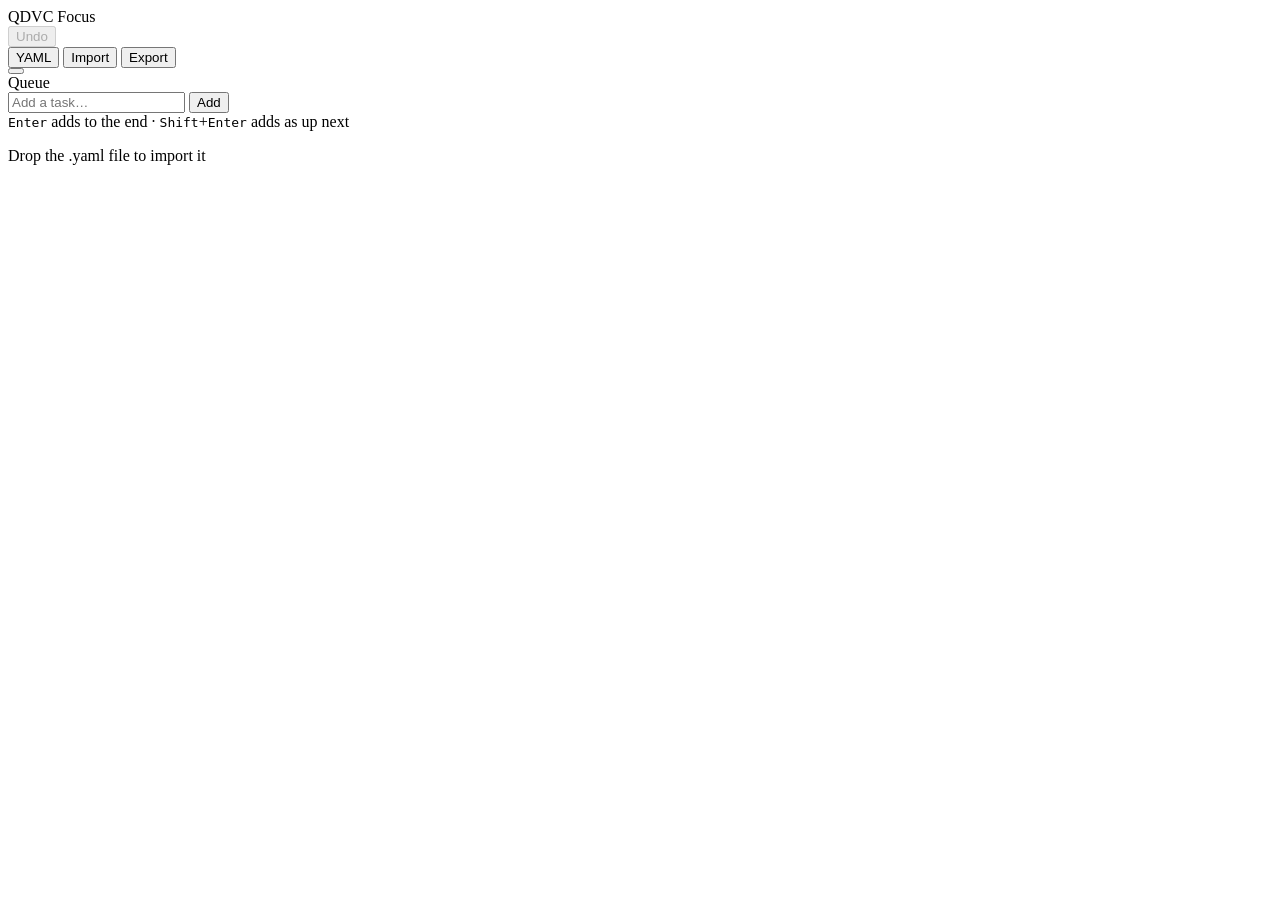
==== src/10-shell.html @ 7f021e05 "[AI-assisted] [feat] Add QDVC Focus single-page app Adds a no-dependency desktop web app for trackin" ====
</head>
<body>
<div class="app" id="app">

  <header class="toolbar" role="banner">
    <div class="brand">
      <span class="brand-mark" id="brand-mark" aria-hidden="true"></span>
      <span class="brand-name">QDVC Focus</span>
    </div>
    <div class="toolbar-spacer"></div>
    <div class="idle-slot" id="idle-slot"></div>
    <div class="toolbar-spacer"></div>
    <div class="toolbar-tools">
      <button type="button" class="tbtn" id="btn-undo" data-act="undo" disabled title="Nothing to undo"><span data-icon="undo"></span><span>Undo</span></button>
      <div class="segmented" role="group" aria-label="State">
        <button type="button" class="tbtn" data-act="show-yaml" title="Show the current state as YAML (Y)"><span data-icon="code"></span><span>YAML</span></button>
        <button type="button" class="tbtn" data-act="import" title="Import a saved state"><span data-icon="importFile"></span><span>Import</span></button>
        <button type="button" class="tbtn" data-act="export" title="Download the current state as a .yaml file"><span data-icon="exportFile"></span><span>Export</span></button>
      </div>
      <button type="button" class="tbtn tbtn-round" data-act="about" title="About and keyboard shortcuts (?)" aria-label="About and keyboard shortcuts"><span data-icon="info"></span></button>
    </div>
  </header>

  <main class="workspace">
    <div class="col-main">
      <section class="now-slot" id="now" aria-label="Working on now"></section>
      <div id="background"></div>
      <div id="done"></div>
    </div>

    <aside class="col-side panel queue-panel" aria-label="Queue">
      <div class="panel-head">
        <span class="panel-title">Queue</span>
        <span class="count-badge" id="queue-count"></span>
      </div>
      <form class="add-form" data-form="add" autocomplete="off">
        <div class="field-row">
          <input class="field" id="add-input" name="title" maxlength="300" placeholder="Add a task…" aria-label="Add a task to the queue">
          <button type="submit" class="btn"><span data-icon="plus"></span><span>Add</span></button>
        </div>
        <div class="hint"><kbd>Enter</kbd> adds to the end · <kbd>Shift</kbd>+<kbd>Enter</kbd> adds as up next</div>
      </form>
      <div class="queue-body" id="queue-body"></div>
    </aside>
  </main>

  <footer class="statusbar" id="statusbar" role="contentinfo"></footer>
</div>

<div class="toasts" id="toasts" aria-live="polite"></div>
<div id="layer"></div>
<div class="file-drop-veil" aria-hidden="true"><div class="file-drop-card">Drop the .yaml file to import it</div></div>
<input type="file" id="file-input" accept=".yaml,.yml,.txt,text/yaml,application/yaml,text/plain" hidden>
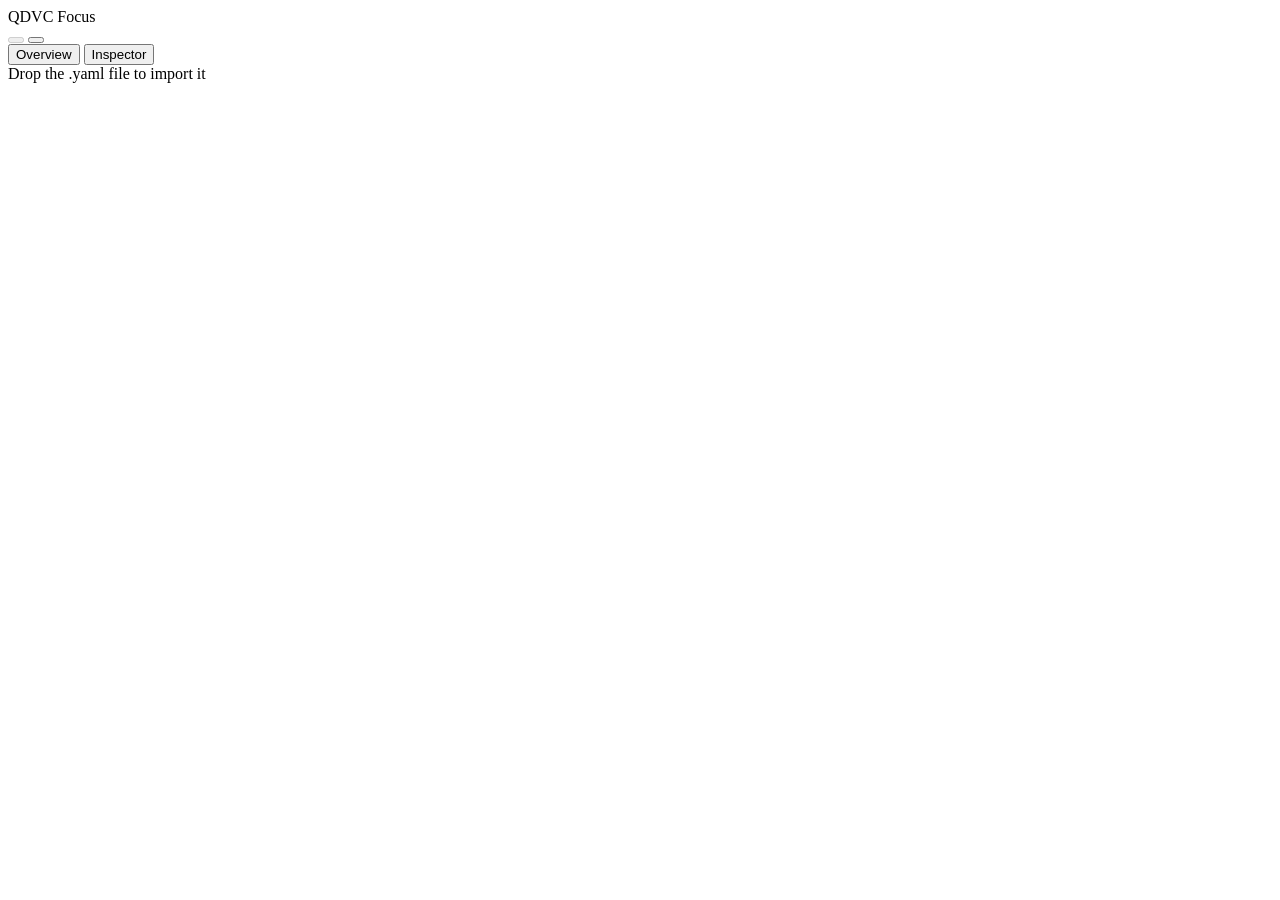
==== commit e4120f6f: "[AI-assisted] [feat] Redesign QDVC Focus around a vertical timeline Replaces the panel layout with a" ====
--- a/src/10-shell.html
+++ b/src/10-shell.html
@@ -11,40 +11,33 @@
     <div class="idle-slot" id="idle-slot"></div>
     <div class="toolbar-spacer"></div>
     <div class="toolbar-tools">
-      <button type="button" class="tbtn" id="btn-undo" data-act="undo" disabled title="Nothing to undo"><span data-icon="undo"></span><span>Undo</span></button>
-      <div class="segmented" role="group" aria-label="State">
-        <button type="button" class="tbtn" data-act="show-yaml" title="Show the current state as YAML (Y)"><span data-icon="code"></span><span>YAML</span></button>
-        <button type="button" class="tbtn" data-act="import" title="Import a saved state"><span data-icon="importFile"></span><span>Import</span></button>
-        <button type="button" class="tbtn" data-act="export" title="Download the current state as a .yaml file"><span data-icon="exportFile"></span><span>Export</span></button>
-      </div>
-      <button type="button" class="tbtn tbtn-round" data-act="about" title="About and keyboard shortcuts (?)" aria-label="About and keyboard shortcuts"><span data-icon="info"></span></button>
+      <button type="button" class="tbtn" id="btn-undo" data-act="undo" disabled title="Nothing to undo" aria-label="Nothing to undo"><span data-icon="undo"></span></button>
+      <button type="button" class="tbtn" data-act="settings" title="Settings (,)" aria-label="Settings"><span data-icon="gear"></span></button>
     </div>
   </header>
 
-  <main class="workspace">
-    <div class="col-main">
-      <section class="now-slot" id="now" aria-label="Working on now"></section>
-      <div id="background"></div>
-      <div id="done"></div>
-    </div>
+  <div class="workspace" id="workspace">
+    <aside class="drawer drawer-left" id="drawer-left" aria-label="Overview">
+      <div class="drawer-inner" id="overview"></div>
+    </aside>
 
-    <aside class="col-side panel queue-panel" aria-label="Queue">
-      <div class="panel-head">
-        <span class="panel-title">Queue</span>
-        <span class="count-badge" id="queue-count"></span>
+    <main class="stage">
+      <div class="timeline-scroll" id="timeline-scroll">
+        <div class="timeline" id="timeline" aria-label="Timeline"></div>
       </div>
-      <form class="add-form" data-form="add" autocomplete="off">
-        <div class="field-row">
-          <input class="field" id="add-input" name="title" maxlength="300" placeholder="Add a task…" aria-label="Add a task to the queue">
-          <button type="submit" class="btn"><span data-icon="plus"></span><span>Add</span></button>
-        </div>
-        <div class="hint"><kbd>Enter</kbd> adds to the end · <kbd>Shift</kbd>+<kbd>Enter</kbd> adds as up next</div>
-      </form>
-      <div class="queue-body" id="queue-body"></div>
+      <button type="button" class="drawer-handle handle-left" id="handle-left" data-act="toggle-overview" aria-controls="drawer-left" aria-expanded="false" title="Overview ([)">
+        <span class="handle-grip" aria-hidden="true"></span><span class="handle-label">Overview</span><span class="handle-chevron" data-icon="chevron"></span>
+      </button>
+      <button type="button" class="drawer-handle handle-right" id="handle-right" data-act="toggle-inspector" aria-controls="drawer-right" aria-expanded="false" title="Inspector (])">
+        <span class="handle-grip" aria-hidden="true"></span><span class="handle-label">Inspector</span><span class="handle-chevron" data-icon="chevron"></span>
+      </button>
+      <button type="button" class="jump-now" id="jump-now" data-act="jump-now" data-dir="down" hidden title="Jump to now (.)"><span data-icon="down"></span><span>Jump to now</span></button>
+    </main>
+
+    <aside class="drawer drawer-right" id="drawer-right" aria-label="Inspector">
+      <div class="drawer-inner" id="inspector"></div>
     </aside>
-  </main>
-
-  <footer class="statusbar" id="statusbar" role="contentinfo"></footer>
+  </div>
 </div>
 
 <div class="toasts" id="toasts" aria-live="polite"></div>
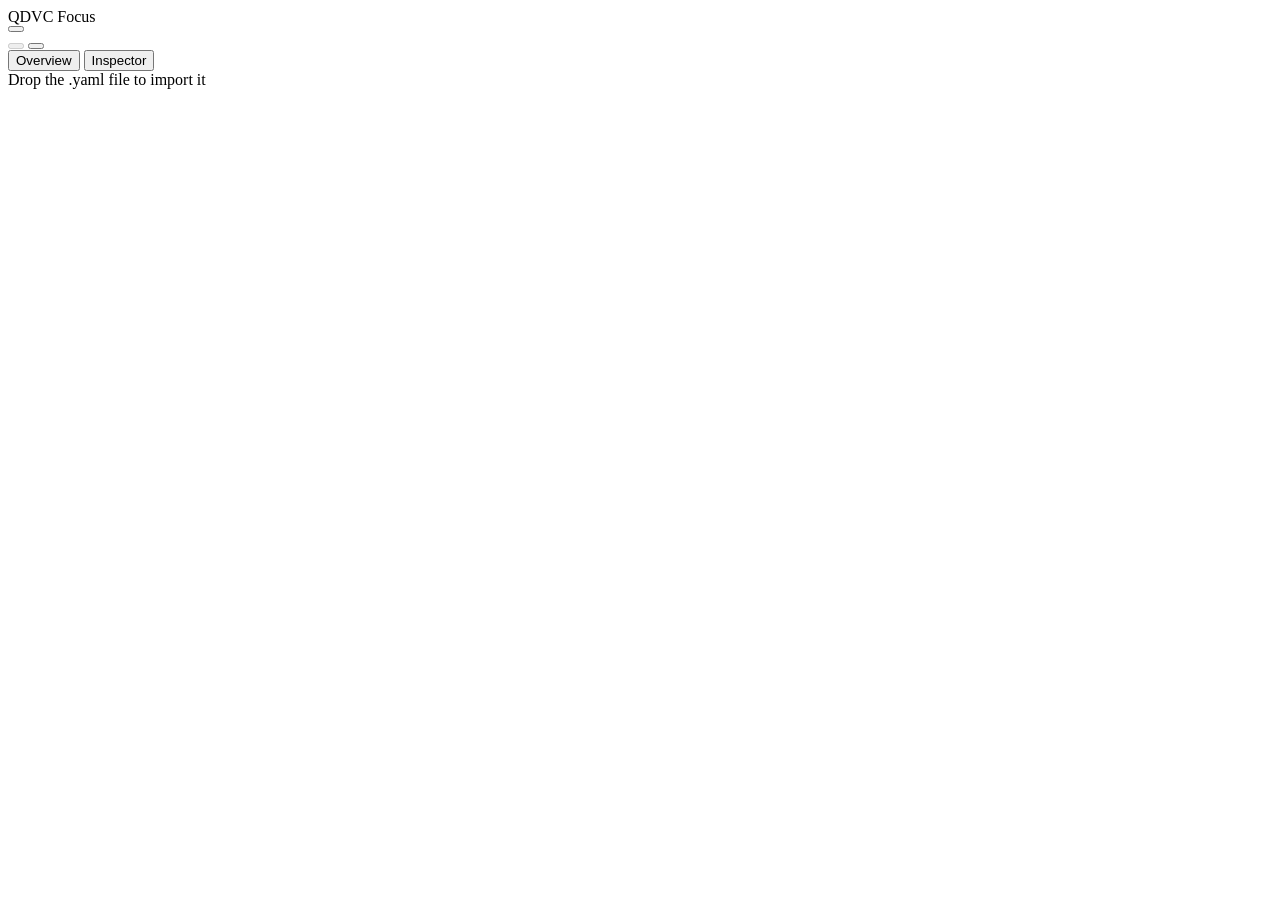
==== commit 0bdd996c: "[AI-assisted] [feat] Run tasks in parallel and add a hide-timers toggle Replaces foreground/backgrou" ====
--- a/src/10-shell.html
+++ b/src/10-shell.html
@@ -8,7 +8,10 @@
       <span class="brand-name">QDVC Focus</span>
     </div>
     <div class="toolbar-spacer"></div>
-    <div class="idle-slot" id="idle-slot"></div>
+    <div class="toolbar-centre">
+      <div class="idle-slot" id="idle-slot"></div>
+      <button type="button" class="tbtn tbtn-toggle" id="btn-timers" data-act="toggle-timers" aria-pressed="false" title="Hide timers (T)" aria-label="Hide timers"><span class="when-on" data-icon="stopwatch"></span><span class="when-off" data-icon="stopwatchOff"></span></button>
+    </div>
     <div class="toolbar-spacer"></div>
     <div class="toolbar-tools">
       <button type="button" class="tbtn" id="btn-undo" data-act="undo" disabled title="Nothing to undo" aria-label="Nothing to undo"><span data-icon="undo"></span></button>
